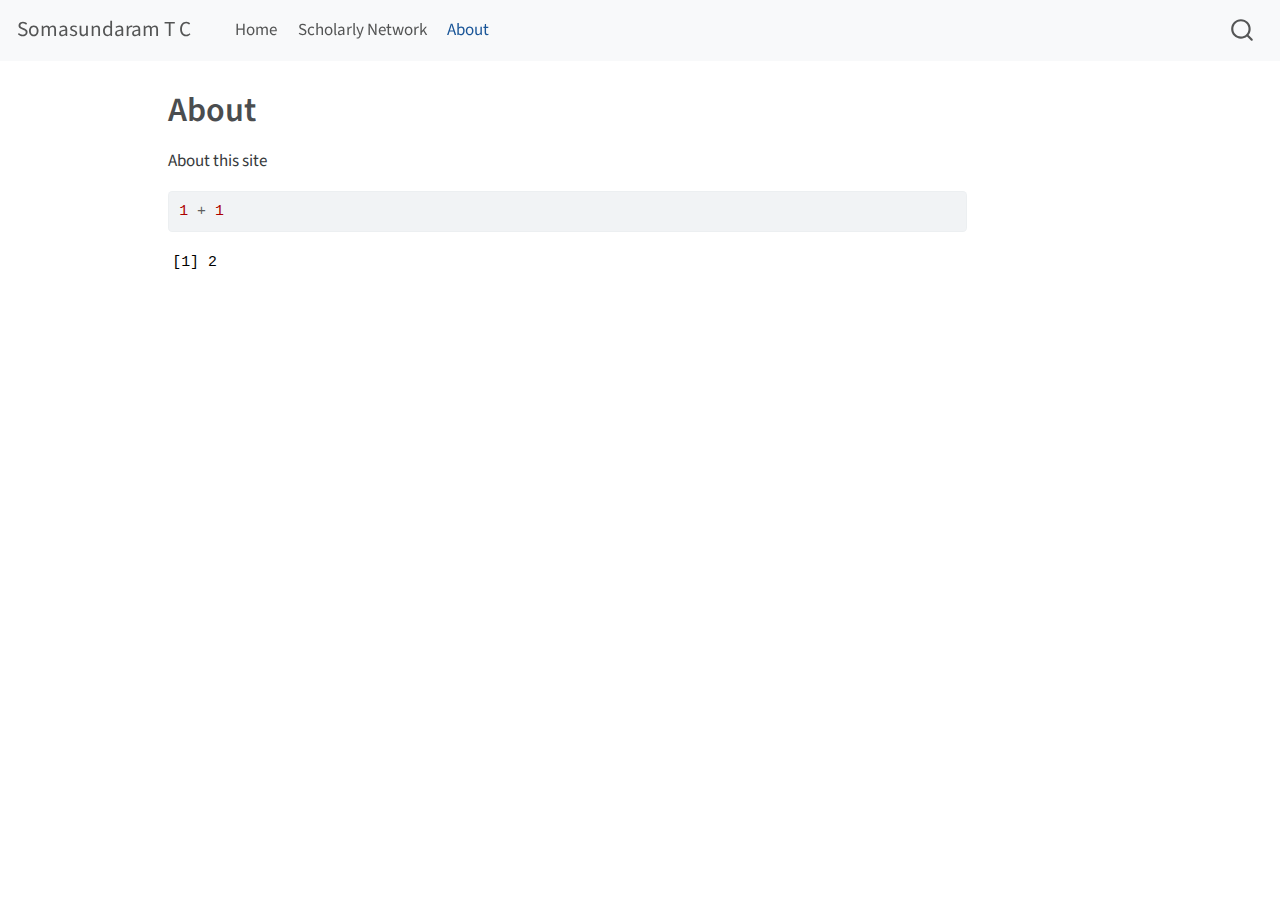
==== about.html @ 2f246650 "Built site for gh-pages" ====
<!DOCTYPE html>
<html xmlns="http://www.w3.org/1999/xhtml" lang="en" xml:lang="en"><head>

<meta charset="utf-8">
<meta name="generator" content="quarto-1.3.433">

<meta name="viewport" content="width=device-width, initial-scale=1.0, user-scalable=yes">


<title>Somasundaram T C - About</title>
<style>
code{white-space: pre-wrap;}
span.smallcaps{font-variant: small-caps;}
div.columns{display: flex; gap: min(4vw, 1.5em);}
div.column{flex: auto; overflow-x: auto;}
div.hanging-indent{margin-left: 1.5em; text-indent: -1.5em;}
ul.task-list{list-style: none;}
ul.task-list li input[type="checkbox"] {
  width: 0.8em;
  margin: 0 0.8em 0.2em -1em; /* quarto-specific, see https://github.com/quarto-dev/quarto-cli/issues/4556 */ 
  vertical-align: middle;
}
/* CSS for syntax highlighting */
pre > code.sourceCode { white-space: pre; position: relative; }
pre > code.sourceCode > span { display: inline-block; line-height: 1.25; }
pre > code.sourceCode > span:empty { height: 1.2em; }
.sourceCode { overflow: visible; }
code.sourceCode > span { color: inherit; text-decoration: inherit; }
div.sourceCode { margin: 1em 0; }
pre.sourceCode { margin: 0; }
@media screen {
div.sourceCode { overflow: auto; }
}
@media print {
pre > code.sourceCode { white-space: pre-wrap; }
pre > code.sourceCode > span { text-indent: -5em; padding-left: 5em; }
}
pre.numberSource code
  { counter-reset: source-line 0; }
pre.numberSource code > span
  { position: relative; left: -4em; counter-increment: source-line; }
pre.numberSource code > span > a:first-child::before
  { content: counter(source-line);
    position: relative; left: -1em; text-align: right; vertical-align: baseline;
    border: none; display: inline-block;
    -webkit-touch-callout: none; -webkit-user-select: none;
    -khtml-user-select: none; -moz-user-select: none;
    -ms-user-select: none; user-select: none;
    padding: 0 4px; width: 4em;
  }
pre.numberSource { margin-left: 3em;  padding-left: 4px; }
div.sourceCode
  {   }
@media screen {
pre > code.sourceCode > span > a:first-child::before { text-decoration: underline; }
}
</style>


<script src="site_libs/quarto-nav/quarto-nav.js"></script>
<script src="site_libs/quarto-nav/headroom.min.js"></script>
<script src="site_libs/clipboard/clipboard.min.js"></script>
<script src="site_libs/quarto-search/autocomplete.umd.js"></script>
<script src="site_libs/quarto-search/fuse.min.js"></script>
<script src="site_libs/quarto-search/quarto-search.js"></script>
<meta name="quarto:offset" content="./">
<script src="site_libs/quarto-html/quarto.js"></script>
<script src="site_libs/quarto-html/popper.min.js"></script>
<script src="site_libs/quarto-html/tippy.umd.min.js"></script>
<script src="site_libs/quarto-html/anchor.min.js"></script>
<link href="site_libs/quarto-html/tippy.css" rel="stylesheet">
<link href="site_libs/quarto-html/quarto-syntax-highlighting.css" rel="stylesheet" id="quarto-text-highlighting-styles">
<script src="site_libs/bootstrap/bootstrap.min.js"></script>
<link href="site_libs/bootstrap/bootstrap-icons.css" rel="stylesheet">
<link href="site_libs/bootstrap/bootstrap.min.css" rel="stylesheet" id="quarto-bootstrap" data-mode="light">
<script id="quarto-search-options" type="application/json">{
  "location": "navbar",
  "copy-button": false,
  "collapse-after": 3,
  "panel-placement": "end",
  "type": "overlay",
  "limit": 20,
  "language": {
    "search-no-results-text": "No results",
    "search-matching-documents-text": "matching documents",
    "search-copy-link-title": "Copy link to search",
    "search-hide-matches-text": "Hide additional matches",
    "search-more-match-text": "more match in this document",
    "search-more-matches-text": "more matches in this document",
    "search-clear-button-title": "Clear",
    "search-detached-cancel-button-title": "Cancel",
    "search-submit-button-title": "Submit",
    "search-label": "Search"
  }
}</script>


<link rel="stylesheet" href="styles.css">
</head>

<body class="nav-fixed">

<div id="quarto-search-results"></div>
  <header id="quarto-header" class="headroom fixed-top">
    <nav class="navbar navbar-expand-lg navbar-dark ">
      <div class="navbar-container container-fluid">
      <div class="navbar-brand-container">
    <a class="navbar-brand" href="./index.html">
    <span class="navbar-title">Somasundaram T C</span>
    </a>
  </div>
            <div id="quarto-search" class="" title="Search"></div>
          <button class="navbar-toggler" type="button" data-bs-toggle="collapse" data-bs-target="#navbarCollapse" aria-controls="navbarCollapse" aria-expanded="false" aria-label="Toggle navigation" onclick="if (window.quartoToggleHeadroom) { window.quartoToggleHeadroom(); }">
  <span class="navbar-toggler-icon"></span>
</button>
          <div class="collapse navbar-collapse" id="navbarCollapse">
            <ul class="navbar-nav navbar-nav-scroll me-auto">
  <li class="nav-item">
    <a class="nav-link" href="./index.html" rel="" target="">
 <span class="menu-text">Home</span></a>
  </li>  
  <li class="nav-item">
    <a class="nav-link" href="./Profiles/network.qmd" rel="" target="">
 <span class="menu-text">Scholarly Network</span></a>
  </li>  
  <li class="nav-item">
    <a class="nav-link active" href="./about.html" rel="" target="" aria-current="page">
 <span class="menu-text">About</span></a>
  </li>  
</ul>
            <div class="quarto-navbar-tools ms-auto">
</div>
          </div> <!-- /navcollapse -->
      </div> <!-- /container-fluid -->
    </nav>
</header>
<!-- content -->
<div id="quarto-content" class="quarto-container page-columns page-rows-contents page-layout-article page-navbar">
<!-- sidebar -->
<!-- margin-sidebar -->
    <div id="quarto-margin-sidebar" class="sidebar margin-sidebar">
        
    </div>
<!-- main -->
<main class="content" id="quarto-document-content">

<header id="title-block-header" class="quarto-title-block default">
<div class="quarto-title">
<h1 class="title">About</h1>
</div>



<div class="quarto-title-meta">

    
  
    
  </div>
  

</header>

<p>About this site</p>
<div class="cell">
<div class="sourceCode cell-code" id="cb1"><pre class="sourceCode r code-with-copy"><code class="sourceCode r"><span id="cb1-1"><a href="#cb1-1" aria-hidden="true" tabindex="-1"></a><span class="dv">1</span> <span class="sc">+</span> <span class="dv">1</span></span></code><button title="Copy to Clipboard" class="code-copy-button"><i class="bi"></i></button></pre></div>
<div class="cell-output cell-output-stdout">
<pre><code>[1] 2</code></pre>
</div>
</div>



</main> <!-- /main -->
<script id="quarto-html-after-body" type="application/javascript">
window.document.addEventListener("DOMContentLoaded", function (event) {
  const toggleBodyColorMode = (bsSheetEl) => {
    const mode = bsSheetEl.getAttribute("data-mode");
    const bodyEl = window.document.querySelector("body");
    if (mode === "dark") {
      bodyEl.classList.add("quarto-dark");
      bodyEl.classList.remove("quarto-light");
    } else {
      bodyEl.classList.add("quarto-light");
      bodyEl.classList.remove("quarto-dark");
    }
  }
  const toggleBodyColorPrimary = () => {
    const bsSheetEl = window.document.querySelector("link#quarto-bootstrap");
    if (bsSheetEl) {
      toggleBodyColorMode(bsSheetEl);
    }
  }
  toggleBodyColorPrimary();  
  const icon = "";
  const anchorJS = new window.AnchorJS();
  anchorJS.options = {
    placement: 'right',
    icon: icon
  };
  anchorJS.add('.anchored');
  const isCodeAnnotation = (el) => {
    for (const clz of el.classList) {
      if (clz.startsWith('code-annotation-')) {                     
        return true;
      }
    }
    return false;
  }
  const clipboard = new window.ClipboardJS('.code-copy-button', {
    text: function(trigger) {
      const codeEl = trigger.previousElementSibling.cloneNode(true);
      for (const childEl of codeEl.children) {
        if (isCodeAnnotation(childEl)) {
          childEl.remove();
        }
      }
      return codeEl.innerText;
    }
  });
  clipboard.on('success', function(e) {
    // button target
    const button = e.trigger;
    // don't keep focus
    button.blur();
    // flash "checked"
    button.classList.add('code-copy-button-checked');
    var currentTitle = button.getAttribute("title");
    button.setAttribute("title", "Copied!");
    let tooltip;
    if (window.bootstrap) {
      button.setAttribute("data-bs-toggle", "tooltip");
      button.setAttribute("data-bs-placement", "left");
      button.setAttribute("data-bs-title", "Copied!");
      tooltip = new bootstrap.Tooltip(button, 
        { trigger: "manual", 
          customClass: "code-copy-button-tooltip",
          offset: [0, -8]});
      tooltip.show();    
    }
    setTimeout(function() {
      if (tooltip) {
        tooltip.hide();
        button.removeAttribute("data-bs-title");
        button.removeAttribute("data-bs-toggle");
        button.removeAttribute("data-bs-placement");
      }
      button.setAttribute("title", currentTitle);
      button.classList.remove('code-copy-button-checked');
    }, 1000);
    // clear code selection
    e.clearSelection();
  });
  function tippyHover(el, contentFn) {
    const config = {
      allowHTML: true,
      content: contentFn,
      maxWidth: 500,
      delay: 100,
      arrow: false,
      appendTo: function(el) {
          return el.parentElement;
      },
      interactive: true,
      interactiveBorder: 10,
      theme: 'quarto',
      placement: 'bottom-start'
    };
    window.tippy(el, config); 
  }
  const noterefs = window.document.querySelectorAll('a[role="doc-noteref"]');
  for (var i=0; i<noterefs.length; i++) {
    const ref = noterefs[i];
    tippyHover(ref, function() {
      // use id or data attribute instead here
      let href = ref.getAttribute('data-footnote-href') || ref.getAttribute('href');
      try { href = new URL(href).hash; } catch {}
      const id = href.replace(/^#\/?/, "");
      const note = window.document.getElementById(id);
      return note.innerHTML;
    });
  }
      let selectedAnnoteEl;
      const selectorForAnnotation = ( cell, annotation) => {
        let cellAttr = 'data-code-cell="' + cell + '"';
        let lineAttr = 'data-code-annotation="' +  annotation + '"';
        const selector = 'span[' + cellAttr + '][' + lineAttr + ']';
        return selector;
      }
      const selectCodeLines = (annoteEl) => {
        const doc = window.document;
        const targetCell = annoteEl.getAttribute("data-target-cell");
        const targetAnnotation = annoteEl.getAttribute("data-target-annotation");
        const annoteSpan = window.document.querySelector(selectorForAnnotation(targetCell, targetAnnotation));
        const lines = annoteSpan.getAttribute("data-code-lines").split(",");
        const lineIds = lines.map((line) => {
          return targetCell + "-" + line;
        })
        let top = null;
        let height = null;
        let parent = null;
        if (lineIds.length > 0) {
            //compute the position of the single el (top and bottom and make a div)
            const el = window.document.getElementById(lineIds[0]);
            top = el.offsetTop;
            height = el.offsetHeight;
            parent = el.parentElement.parentElement;
          if (lineIds.length > 1) {
            const lastEl = window.document.getElementById(lineIds[lineIds.length - 1]);
            const bottom = lastEl.offsetTop + lastEl.offsetHeight;
            height = bottom - top;
          }
          if (top !== null && height !== null && parent !== null) {
            // cook up a div (if necessary) and position it 
            let div = window.document.getElementById("code-annotation-line-highlight");
            if (div === null) {
              div = window.document.createElement("div");
              div.setAttribute("id", "code-annotation-line-highlight");
              div.style.position = 'absolute';
              parent.appendChild(div);
            }
            div.style.top = top - 2 + "px";
            div.style.height = height + 4 + "px";
            let gutterDiv = window.document.getElementById("code-annotation-line-highlight-gutter");
            if (gutterDiv === null) {
              gutterDiv = window.document.createElement("div");
              gutterDiv.setAttribute("id", "code-annotation-line-highlight-gutter");
              gutterDiv.style.position = 'absolute';
              const codeCell = window.document.getElementById(targetCell);
              const gutter = codeCell.querySelector('.code-annotation-gutter');
              gutter.appendChild(gutterDiv);
            }
            gutterDiv.style.top = top - 2 + "px";
            gutterDiv.style.height = height + 4 + "px";
          }
          selectedAnnoteEl = annoteEl;
        }
      };
      const unselectCodeLines = () => {
        const elementsIds = ["code-annotation-line-highlight", "code-annotation-line-highlight-gutter"];
        elementsIds.forEach((elId) => {
          const div = window.document.getElementById(elId);
          if (div) {
            div.remove();
          }
        });
        selectedAnnoteEl = undefined;
      };
      // Attach click handler to the DT
      const annoteDls = window.document.querySelectorAll('dt[data-target-cell]');
      for (const annoteDlNode of annoteDls) {
        annoteDlNode.addEventListener('click', (event) => {
          const clickedEl = event.target;
          if (clickedEl !== selectedAnnoteEl) {
            unselectCodeLines();
            const activeEl = window.document.querySelector('dt[data-target-cell].code-annotation-active');
            if (activeEl) {
              activeEl.classList.remove('code-annotation-active');
            }
            selectCodeLines(clickedEl);
            clickedEl.classList.add('code-annotation-active');
          } else {
            // Unselect the line
            unselectCodeLines();
            clickedEl.classList.remove('code-annotation-active');
          }
        });
      }
  const findCites = (el) => {
    const parentEl = el.parentElement;
    if (parentEl) {
      const cites = parentEl.dataset.cites;
      if (cites) {
        return {
          el,
          cites: cites.split(' ')
        };
      } else {
        return findCites(el.parentElement)
      }
    } else {
      return undefined;
    }
  };
  var bibliorefs = window.document.querySelectorAll('a[role="doc-biblioref"]');
  for (var i=0; i<bibliorefs.length; i++) {
    const ref = bibliorefs[i];
    const citeInfo = findCites(ref);
    if (citeInfo) {
      tippyHover(citeInfo.el, function() {
        var popup = window.document.createElement('div');
        citeInfo.cites.forEach(function(cite) {
          var citeDiv = window.document.createElement('div');
          citeDiv.classList.add('hanging-indent');
          citeDiv.classList.add('csl-entry');
          var biblioDiv = window.document.getElementById('ref-' + cite);
          if (biblioDiv) {
            citeDiv.innerHTML = biblioDiv.innerHTML;
          }
          popup.appendChild(citeDiv);
        });
        return popup.innerHTML;
      });
    }
  }
});
</script>
</div> <!-- /content -->



</body></html>
---- site_libs/quarto-html/tippy.css ----
.tippy-box[data-animation=fade][data-state=hidden]{opacity:0}[data-tippy-root]{max-width:calc(100vw - 10px)}.tippy-box{position:relative;background-color:#333;color:#fff;border-radius:4px;font-size:14px;line-height:1.4;white-space:normal;outline:0;transition-property:transform,visibility,opacity}.tippy-box[data-placement^=top]>.tippy-arrow{bottom:0}.tippy-box[data-placement^=top]>.tippy-arrow:before{bottom:-7px;left:0;border-width:8px 8px 0;border-top-color:initial;transform-origin:center top}.tippy-box[data-placement^=bottom]>.tippy-arrow{top:0}.tippy-box[data-placement^=bottom]>.tippy-arrow:before{top:-7px;left:0;border-width:0 8px 8px;border-bottom-color:initial;transform-origin:center bottom}.tippy-box[data-placement^=left]>.tippy-arrow{right:0}.tippy-box[data-placement^=left]>.tippy-arrow:before{border-width:8px 0 8px 8px;border-left-color:initial;right:-7px;transform-origin:center left}.tippy-box[data-placement^=right]>.tippy-arrow{left:0}.tippy-box[data-placement^=right]>.tippy-arrow:before{left:-7px;border-width:8px 8px 8px 0;border-right-color:initial;transform-origin:center right}.tippy-box[data-inertia][data-state=visible]{transition-timing-function:cubic-bezier(.54,1.5,.38,1.11)}.tippy-arrow{width:16px;height:16px;color:#333}.tippy-arrow:before{content:"";position:absolute;border-color:transparent;border-style:solid}.tippy-content{position:relative;padding:5px 9px;z-index:1}
---- site_libs/quarto-html/quarto-syntax-highlighting.css ----
/* quarto syntax highlight colors */
:root {
  --quarto-hl-ot-color: #003B4F;
  --quarto-hl-at-color: #657422;
  --quarto-hl-ss-color: #20794D;
  --quarto-hl-an-color: #5E5E5E;
  --quarto-hl-fu-color: #4758AB;
  --quarto-hl-st-color: #20794D;
  --quarto-hl-cf-color: #003B4F;
  --quarto-hl-op-color: #5E5E5E;
  --quarto-hl-er-color: #AD0000;
  --quarto-hl-bn-color: #AD0000;
  --quarto-hl-al-color: #AD0000;
  --quarto-hl-va-color: #111111;
  --quarto-hl-bu-color: inherit;
  --quarto-hl-ex-color: inherit;
  --quarto-hl-pp-color: #AD0000;
  --quarto-hl-in-color: #5E5E5E;
  --quarto-hl-vs-color: #20794D;
  --quarto-hl-wa-color: #5E5E5E;
  --quarto-hl-do-color: #5E5E5E;
  --quarto-hl-im-color: #00769E;
  --quarto-hl-ch-color: #20794D;
  --quarto-hl-dt-color: #AD0000;
  --quarto-hl-fl-color: #AD0000;
  --quarto-hl-co-color: #5E5E5E;
  --quarto-hl-cv-color: #5E5E5E;
  --quarto-hl-cn-color: #8f5902;
  --quarto-hl-sc-color: #5E5E5E;
  --quarto-hl-dv-color: #AD0000;
  --quarto-hl-kw-color: #003B4F;
}

/* other quarto variables */
:root {
  --quarto-font-monospace: SFMono-Regular, Menlo, Monaco, Consolas, "Liberation Mono", "Courier New", monospace;
}

pre > code.sourceCode > span {
  color: #003B4F;
}

code span {
  color: #003B4F;
}

code.sourceCode > span {
  color: #003B4F;
}

div.sourceCode,
div.sourceCode pre.sourceCode {
  color: #003B4F;
}

code span.ot {
  color: #003B4F;
  font-style: inherit;
}

code span.at {
  color: #657422;
  font-style: inherit;
}

code span.ss {
  color: #20794D;
  font-style: inherit;
}

code span.an {
  color: #5E5E5E;
  font-style: inherit;
}

code span.fu {
  color: #4758AB;
  font-style: inherit;
}

code span.st {
  color: #20794D;
  font-style: inherit;
}

code span.cf {
  color: #003B4F;
  font-style: inherit;
}

code span.op {
  color: #5E5E5E;
  font-style: inherit;
}

code span.er {
  color: #AD0000;
  font-style: inherit;
}

code span.bn {
  color: #AD0000;
  font-style: inherit;
}

code span.al {
  color: #AD0000;
  font-style: inherit;
}

code span.va {
  color: #111111;
  font-style: inherit;
}

code span.bu {
  font-style: inherit;
}

code span.ex {
  font-style: inherit;
}

code span.pp {
  color: #AD0000;
  font-style: inherit;
}

code span.in {
  color: #5E5E5E;
  font-style: inherit;
}

code span.vs {
  color: #20794D;
  font-style: inherit;
}

code span.wa {
  color: #5E5E5E;
  font-style: italic;
}

code span.do {
  color: #5E5E5E;
  font-style: italic;
}

code span.im {
  color: #00769E;
  font-style: inherit;
}

code span.ch {
  color: #20794D;
  font-style: inherit;
}

code span.dt {
  color: #AD0000;
  font-style: inherit;
}

code span.fl {
  color: #AD0000;
  font-style: inherit;
}

code span.co {
  color: #5E5E5E;
  font-style: inherit;
}

code span.cv {
  color: #5E5E5E;
  font-style: italic;
}

code span.cn {
  color: #8f5902;
  font-style: inherit;
}

code span.sc {
  color: #5E5E5E;
  font-style: inherit;
}

code span.dv {
  color: #AD0000;
  font-style: inherit;
}

code span.kw {
  color: #003B4F;
  font-style: inherit;
}

.prevent-inlining {
  content: "</";
}

/*# sourceMappingURL=debc5d5d77c3f9108843748ff7464032.css.map */
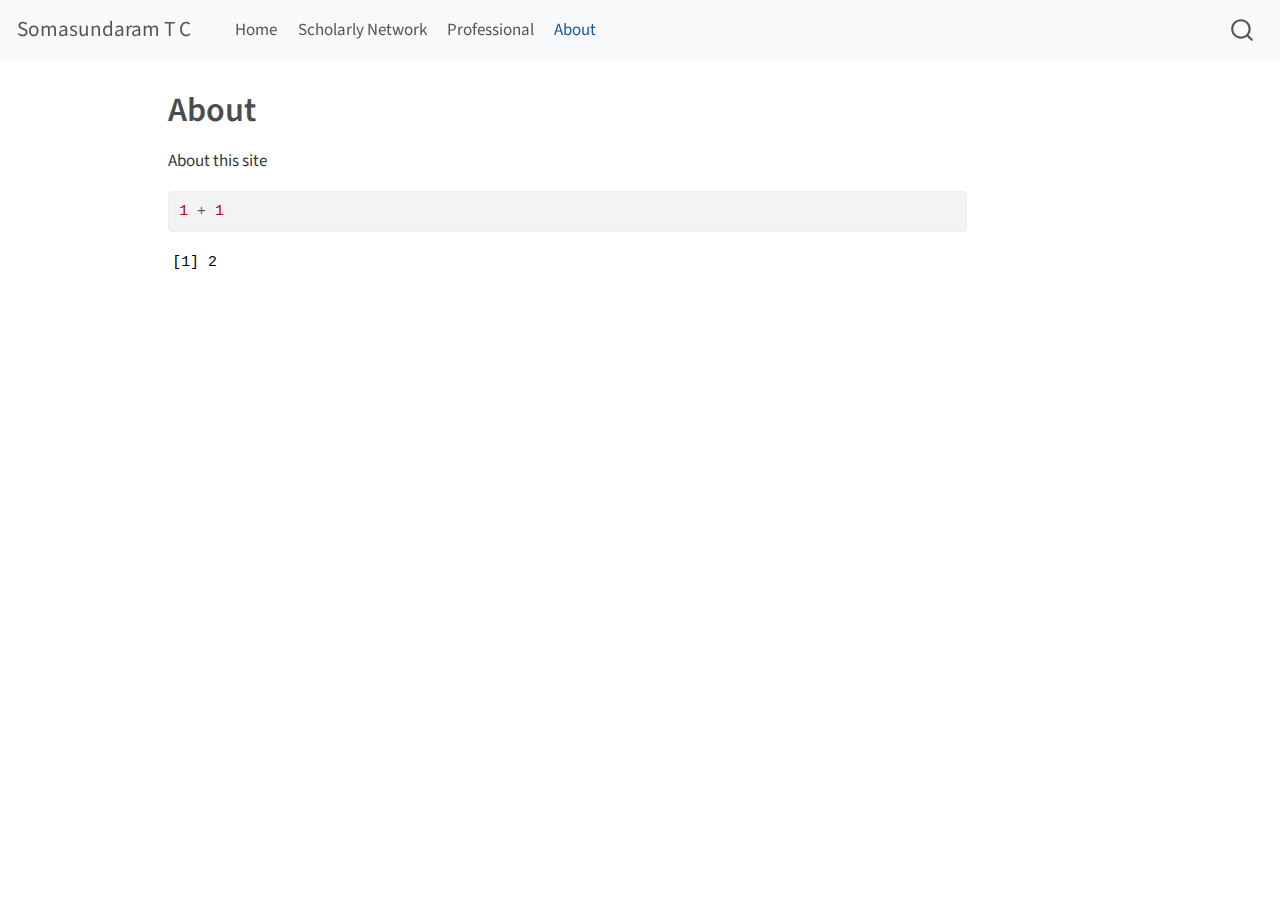
==== commit 6cd0ba9e: "Built site for gh-pages" ====
--- a/about.html
+++ b/about.html
@@ -120,8 +120,12 @@
  <span class="menu-text">Home</span></a>
   </li>  
   <li class="nav-item">
-    <a class="nav-link" href="./Profiles/network.qmd" rel="" target="">
+    <a class="nav-link" href="./network.html" rel="" target="">
  <span class="menu-text">Scholarly Network</span></a>
+  </li>  
+  <li class="nav-item">
+    <a class="nav-link" href="./Professional.html" rel="" target="">
+ <span class="menu-text">Professional</span></a>
   </li>  
   <li class="nav-item">
     <a class="nav-link active" href="./about.html" rel="" target="" aria-current="page">
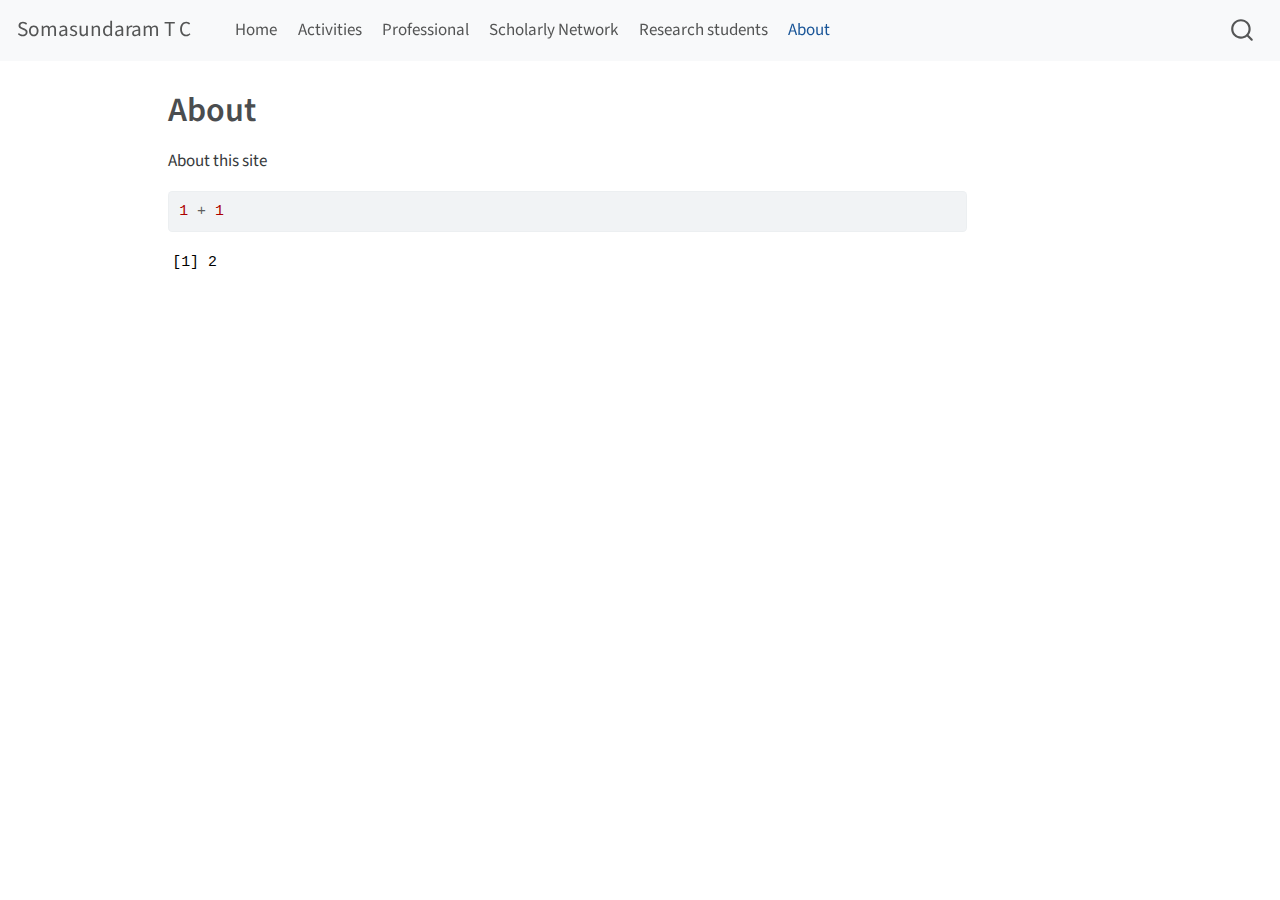
==== commit d313c3bc: "Built site for gh-pages" ====
--- a/about.html
+++ b/about.html
@@ -120,12 +120,20 @@
  <span class="menu-text">Home</span></a>
   </li>  
   <li class="nav-item">
+    <a class="nav-link" href="./Activity.html" rel="" target="">
+ <span class="menu-text">Activities</span></a>
+  </li>  
+  <li class="nav-item">
+    <a class="nav-link" href="./Professional.html" rel="" target="">
+ <span class="menu-text">Professional</span></a>
+  </li>  
+  <li class="nav-item">
     <a class="nav-link" href="./network.html" rel="" target="">
  <span class="menu-text">Scholarly Network</span></a>
   </li>  
   <li class="nav-item">
-    <a class="nav-link" href="./Professional.html" rel="" target="">
- <span class="menu-text">Professional</span></a>
+    <a class="nav-link" href="./Students.html" rel="" target="">
+ <span class="menu-text">Research students</span></a>
   </li>  
   <li class="nav-item">
     <a class="nav-link active" href="./about.html" rel="" target="" aria-current="page">
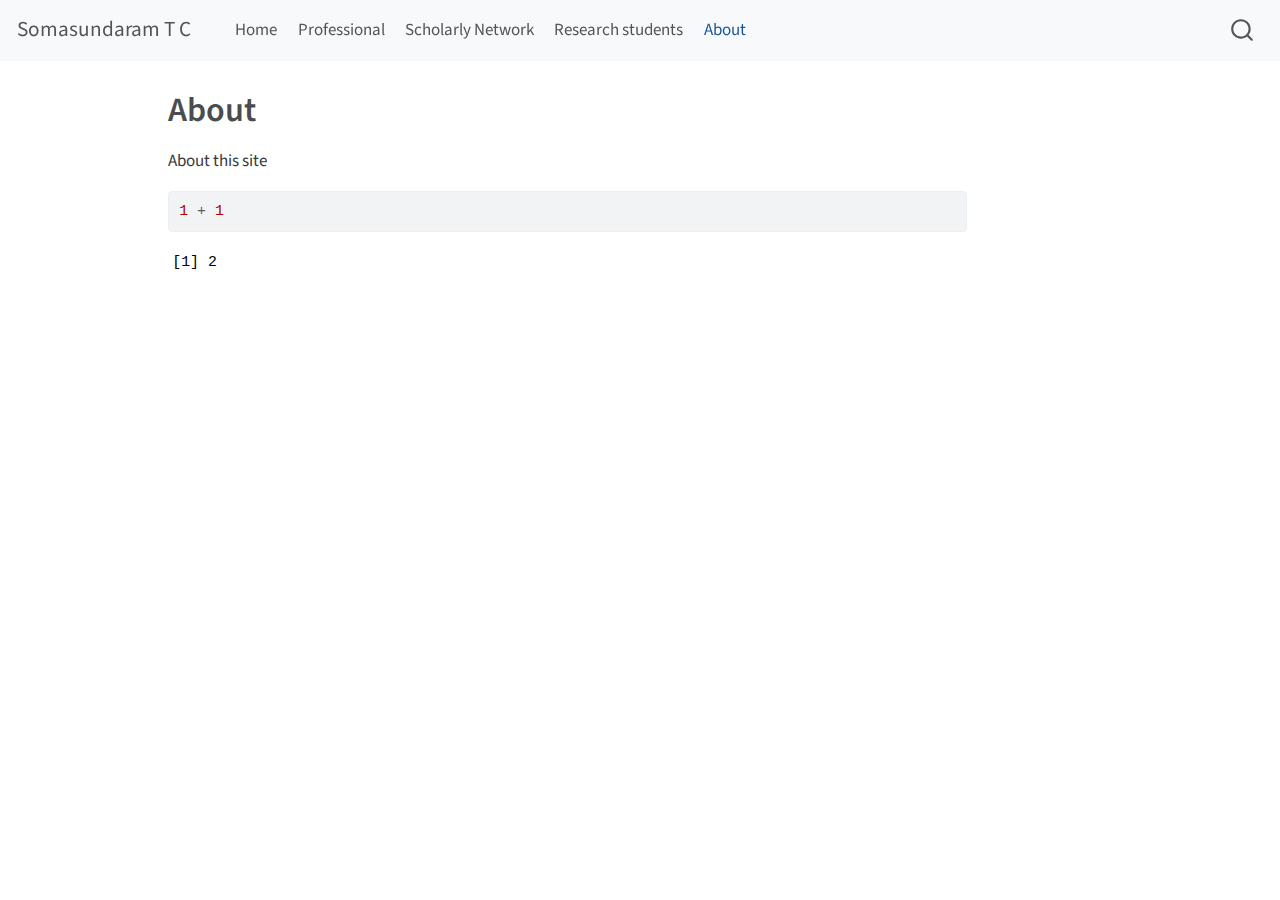
==== commit b8a1a37a: "Built site for gh-pages" ====
--- a/about.html
+++ b/about.html
@@ -118,10 +118,6 @@
   <li class="nav-item">
     <a class="nav-link" href="./index.html" rel="" target="">
  <span class="menu-text">Home</span></a>
-  </li>  
-  <li class="nav-item">
-    <a class="nav-link" href="./Activity.html" rel="" target="">
- <span class="menu-text">Activities</span></a>
   </li>  
   <li class="nav-item">
     <a class="nav-link" href="./Professional.html" rel="" target="">
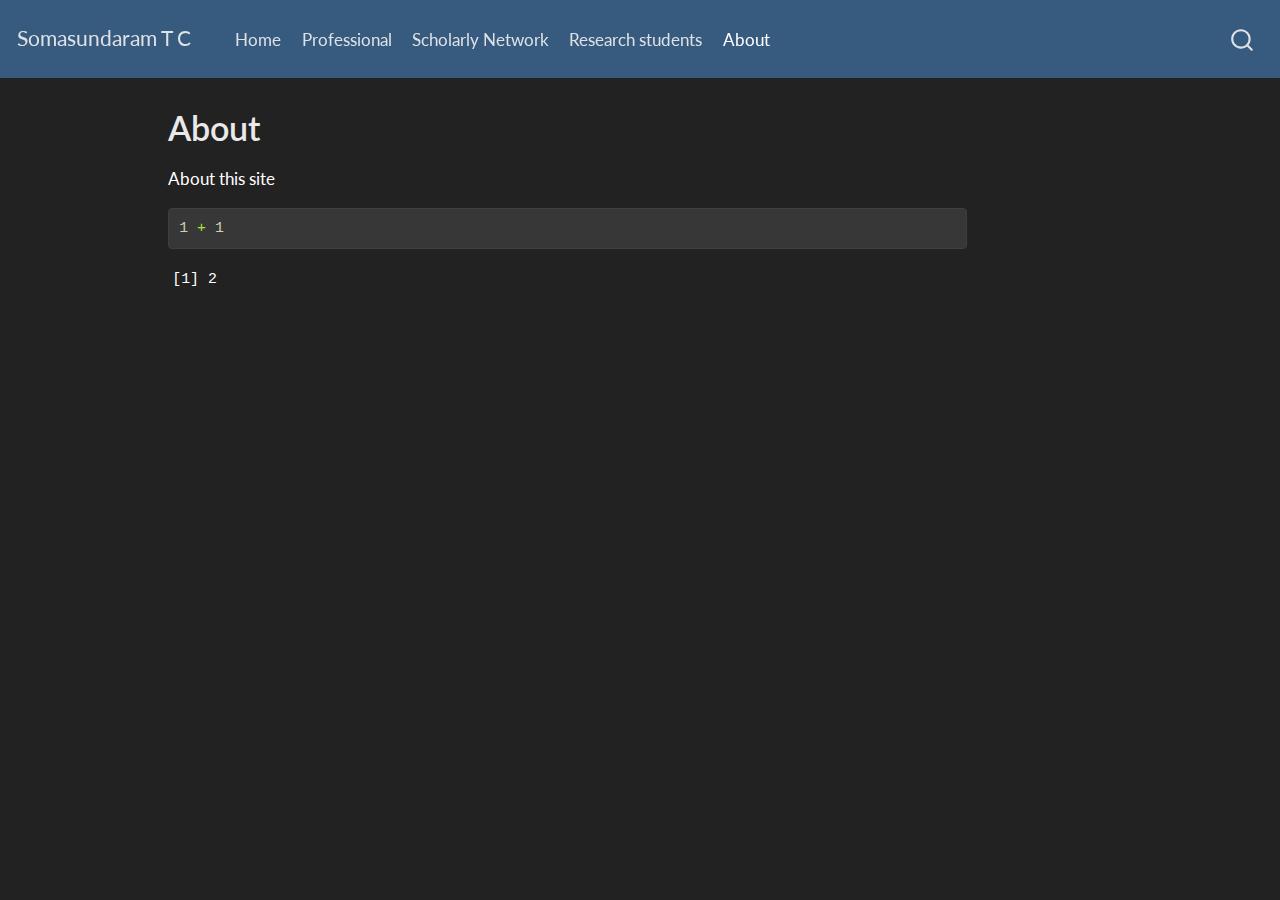
==== commit c848097b: "Built site for gh-pages" ====
--- a/about.html
+++ b/about.html
@@ -69,10 +69,10 @@
 <script src="site_libs/quarto-html/tippy.umd.min.js"></script>
 <script src="site_libs/quarto-html/anchor.min.js"></script>
 <link href="site_libs/quarto-html/tippy.css" rel="stylesheet">
-<link href="site_libs/quarto-html/quarto-syntax-highlighting.css" rel="stylesheet" id="quarto-text-highlighting-styles">
+<link href="site_libs/quarto-html/quarto-syntax-highlighting-dark.css" rel="stylesheet" id="quarto-text-highlighting-styles">
 <script src="site_libs/bootstrap/bootstrap.min.js"></script>
 <link href="site_libs/bootstrap/bootstrap-icons.css" rel="stylesheet">
-<link href="site_libs/bootstrap/bootstrap.min.css" rel="stylesheet" id="quarto-bootstrap" data-mode="light">
+<link href="site_libs/bootstrap/bootstrap.min.css" rel="stylesheet" id="quarto-bootstrap" data-mode="dark">
 <script id="quarto-search-options" type="application/json">{
   "location": "navbar",
   "copy-button": false,
@@ -95,7 +95,6 @@
 }</script>
 
 
-<link rel="stylesheet" href="styles.css">
 </head>
 
 <body class="nav-fixed">
--- a/site_libs/quarto-html/quarto-syntax-highlighting-dark.css
+++ b/site_libs/quarto-html/quarto-syntax-highlighting-dark.css
@@ -0,0 +1,189 @@
+/* quarto syntax highlight colors */
+:root {
+  --quarto-hl-al-color: #f07178;
+  --quarto-hl-an-color: #d4d0ab;
+  --quarto-hl-at-color: #00e0e0;
+  --quarto-hl-bn-color: #d4d0ab;
+  --quarto-hl-bu-color: #abe338;
+  --quarto-hl-ch-color: #abe338;
+  --quarto-hl-co-color: #f8f8f2;
+  --quarto-hl-cv-color: #ffd700;
+  --quarto-hl-cn-color: #ffd700;
+  --quarto-hl-cf-color: #ffa07a;
+  --quarto-hl-dt-color: #ffa07a;
+  --quarto-hl-dv-color: #d4d0ab;
+  --quarto-hl-do-color: #f8f8f2;
+  --quarto-hl-er-color: #f07178;
+  --quarto-hl-ex-color: #00e0e0;
+  --quarto-hl-fl-color: #d4d0ab;
+  --quarto-hl-fu-color: #ffa07a;
+  --quarto-hl-im-color: #abe338;
+  --quarto-hl-in-color: #d4d0ab;
+  --quarto-hl-kw-color: #ffa07a;
+  --quarto-hl-op-color: #ffa07a;
+  --quarto-hl-ot-color: #00e0e0;
+  --quarto-hl-pp-color: #dcc6e0;
+  --quarto-hl-re-color: #00e0e0;
+  --quarto-hl-sc-color: #abe338;
+  --quarto-hl-ss-color: #abe338;
+  --quarto-hl-st-color: #abe338;
+  --quarto-hl-va-color: #00e0e0;
+  --quarto-hl-vs-color: #abe338;
+  --quarto-hl-wa-color: #dcc6e0;
+}
+
+/* other quarto variables */
+:root {
+  --quarto-font-monospace: SFMono-Regular, Menlo, Monaco, Consolas, "Liberation Mono", "Courier New", monospace;
+}
+
+code span.al {
+  background-color: #2a0f15;
+  font-weight: bold;
+  color: #f07178;
+}
+
+code span.an {
+  color: #d4d0ab;
+}
+
+code span.at {
+  color: #00e0e0;
+}
+
+code span.bn {
+  color: #d4d0ab;
+}
+
+code span.bu {
+  color: #abe338;
+}
+
+code span.ch {
+  color: #abe338;
+}
+
+code span.co {
+  font-style: italic;
+  color: #f8f8f2;
+}
+
+code span.cv {
+  color: #ffd700;
+}
+
+code span.cn {
+  color: #ffd700;
+}
+
+code span.cf {
+  font-weight: bold;
+  color: #ffa07a;
+}
+
+code span.dt {
+  color: #ffa07a;
+}
+
+code span.dv {
+  color: #d4d0ab;
+}
+
+code span.do {
+  color: #f8f8f2;
+}
+
+code span.er {
+  color: #f07178;
+  text-decoration: underline;
+}
+
+code span.ex {
+  font-weight: bold;
+  color: #00e0e0;
+}
+
+code span.fl {
+  color: #d4d0ab;
+}
+
+code span.fu {
+  color: #ffa07a;
+}
+
+code span.im {
+  color: #abe338;
+}
+
+code span.in {
+  color: #d4d0ab;
+}
+
+code span.kw {
+  font-weight: bold;
+  color: #ffa07a;
+}
+
+pre > code.sourceCode > span {
+  color: #f8f8f2;
+}
+
+code span {
+  color: #f8f8f2;
+}
+
+code.sourceCode > span {
+  color: #f8f8f2;
+}
+
+div.sourceCode,
+div.sourceCode pre.sourceCode {
+  color: #f8f8f2;
+}
+
+code span.op {
+  color: #ffa07a;
+}
+
+code span.ot {
+  color: #00e0e0;
+}
+
+code span.pp {
+  color: #dcc6e0;
+}
+
+code span.re {
+  background-color: #f8f8f2;
+  color: #00e0e0;
+}
+
+code span.sc {
+  color: #abe338;
+}
+
+code span.ss {
+  color: #abe338;
+}
+
+code span.st {
+  color: #abe338;
+}
+
+code span.va {
+  color: #00e0e0;
+}
+
+code span.vs {
+  color: #abe338;
+}
+
+code span.wa {
+  color: #dcc6e0;
+}
+
+.prevent-inlining {
+  content: "</";
+}
+
+/*# sourceMappingURL=935a306eefa94366c21e1a970dddb765.css.map */
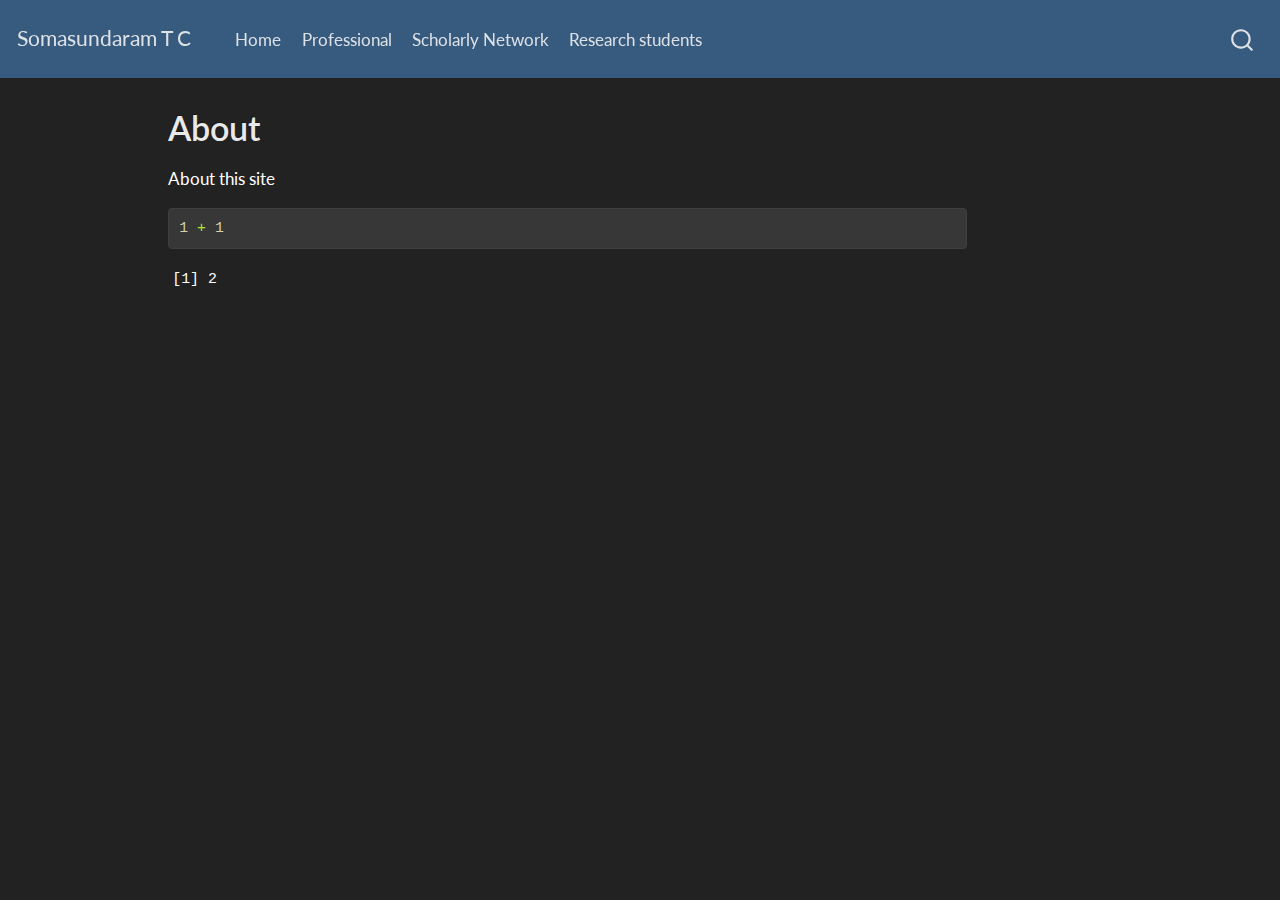
==== commit c6b601ea: "Built site for gh-pages" ====
--- a/about.html
+++ b/about.html
@@ -129,10 +129,6 @@
   <li class="nav-item">
     <a class="nav-link" href="./Students.html" rel="" target="">
  <span class="menu-text">Research students</span></a>
-  </li>  
-  <li class="nav-item">
-    <a class="nav-link active" href="./about.html" rel="" target="" aria-current="page">
- <span class="menu-text">About</span></a>
   </li>  
 </ul>
             <div class="quarto-navbar-tools ms-auto">
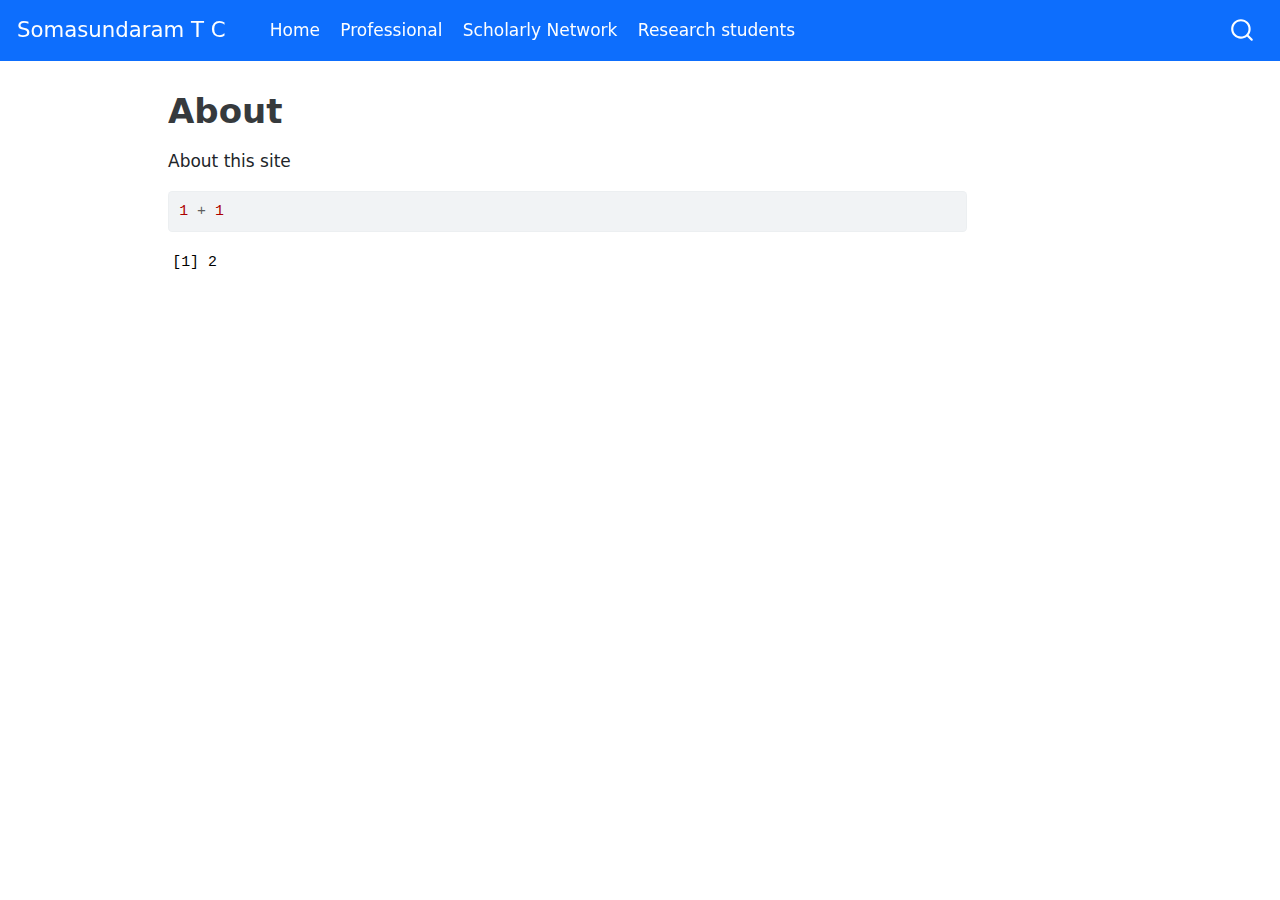
==== commit d5e31399: "Built site for gh-pages" ====
--- a/about.html
+++ b/about.html
@@ -69,10 +69,10 @@
 <script src="site_libs/quarto-html/tippy.umd.min.js"></script>
 <script src="site_libs/quarto-html/anchor.min.js"></script>
 <link href="site_libs/quarto-html/tippy.css" rel="stylesheet">
-<link href="site_libs/quarto-html/quarto-syntax-highlighting-dark.css" rel="stylesheet" id="quarto-text-highlighting-styles">
+<link href="site_libs/quarto-html/quarto-syntax-highlighting.css" rel="stylesheet" id="quarto-text-highlighting-styles">
 <script src="site_libs/bootstrap/bootstrap.min.js"></script>
 <link href="site_libs/bootstrap/bootstrap-icons.css" rel="stylesheet">
-<link href="site_libs/bootstrap/bootstrap.min.css" rel="stylesheet" id="quarto-bootstrap" data-mode="dark">
+<link href="site_libs/bootstrap/bootstrap.min.css" rel="stylesheet" id="quarto-bootstrap" data-mode="light">
 <script id="quarto-search-options" type="application/json">{
   "location": "navbar",
   "copy-button": false,
--- a/site_libs/quarto-html/quarto-syntax-highlighting.css
+++ b/site_libs/quarto-html/quarto-syntax-highlighting.css
@@ -0,0 +1,203 @@
+/* quarto syntax highlight colors */
+:root {
+  --quarto-hl-ot-color: #003B4F;
+  --quarto-hl-at-color: #657422;
+  --quarto-hl-ss-color: #20794D;
+  --quarto-hl-an-color: #5E5E5E;
+  --quarto-hl-fu-color: #4758AB;
+  --quarto-hl-st-color: #20794D;
+  --quarto-hl-cf-color: #003B4F;
+  --quarto-hl-op-color: #5E5E5E;
+  --quarto-hl-er-color: #AD0000;
+  --quarto-hl-bn-color: #AD0000;
+  --quarto-hl-al-color: #AD0000;
+  --quarto-hl-va-color: #111111;
+  --quarto-hl-bu-color: inherit;
+  --quarto-hl-ex-color: inherit;
+  --quarto-hl-pp-color: #AD0000;
+  --quarto-hl-in-color: #5E5E5E;
+  --quarto-hl-vs-color: #20794D;
+  --quarto-hl-wa-color: #5E5E5E;
+  --quarto-hl-do-color: #5E5E5E;
+  --quarto-hl-im-color: #00769E;
+  --quarto-hl-ch-color: #20794D;
+  --quarto-hl-dt-color: #AD0000;
+  --quarto-hl-fl-color: #AD0000;
+  --quarto-hl-co-color: #5E5E5E;
+  --quarto-hl-cv-color: #5E5E5E;
+  --quarto-hl-cn-color: #8f5902;
+  --quarto-hl-sc-color: #5E5E5E;
+  --quarto-hl-dv-color: #AD0000;
+  --quarto-hl-kw-color: #003B4F;
+}
+
+/* other quarto variables */
+:root {
+  --quarto-font-monospace: SFMono-Regular, Menlo, Monaco, Consolas, "Liberation Mono", "Courier New", monospace;
+}
+
+pre > code.sourceCode > span {
+  color: #003B4F;
+}
+
+code span {
+  color: #003B4F;
+}
+
+code.sourceCode > span {
+  color: #003B4F;
+}
+
+div.sourceCode,
+div.sourceCode pre.sourceCode {
+  color: #003B4F;
+}
+
+code span.ot {
+  color: #003B4F;
+  font-style: inherit;
+}
+
+code span.at {
+  color: #657422;
+  font-style: inherit;
+}
+
+code span.ss {
+  color: #20794D;
+  font-style: inherit;
+}
+
+code span.an {
+  color: #5E5E5E;
+  font-style: inherit;
+}
+
+code span.fu {
+  color: #4758AB;
+  font-style: inherit;
+}
+
+code span.st {
+  color: #20794D;
+  font-style: inherit;
+}
+
+code span.cf {
+  color: #003B4F;
+  font-style: inherit;
+}
+
+code span.op {
+  color: #5E5E5E;
+  font-style: inherit;
+}
+
+code span.er {
+  color: #AD0000;
+  font-style: inherit;
+}
+
+code span.bn {
+  color: #AD0000;
+  font-style: inherit;
+}
+
+code span.al {
+  color: #AD0000;
+  font-style: inherit;
+}
+
+code span.va {
+  color: #111111;
+  font-style: inherit;
+}
+
+code span.bu {
+  font-style: inherit;
+}
+
+code span.ex {
+  font-style: inherit;
+}
+
+code span.pp {
+  color: #AD0000;
+  font-style: inherit;
+}
+
+code span.in {
+  color: #5E5E5E;
+  font-style: inherit;
+}
+
+code span.vs {
+  color: #20794D;
+  font-style: inherit;
+}
+
+code span.wa {
+  color: #5E5E5E;
+  font-style: italic;
+}
+
+code span.do {
+  color: #5E5E5E;
+  font-style: italic;
+}
+
+code span.im {
+  color: #00769E;
+  font-style: inherit;
+}
+
+code span.ch {
+  color: #20794D;
+  font-style: inherit;
+}
+
+code span.dt {
+  color: #AD0000;
+  font-style: inherit;
+}
+
+code span.fl {
+  color: #AD0000;
+  font-style: inherit;
+}
+
+code span.co {
+  color: #5E5E5E;
+  font-style: inherit;
+}
+
+code span.cv {
+  color: #5E5E5E;
+  font-style: italic;
+}
+
+code span.cn {
+  color: #8f5902;
+  font-style: inherit;
+}
+
+code span.sc {
+  color: #5E5E5E;
+  font-style: inherit;
+}
+
+code span.dv {
+  color: #AD0000;
+  font-style: inherit;
+}
+
+code span.kw {
+  color: #003B4F;
+  font-style: inherit;
+}
+
+.prevent-inlining {
+  content: "</";
+}
+
+/*# sourceMappingURL=debc5d5d77c3f9108843748ff7464032.css.map */
